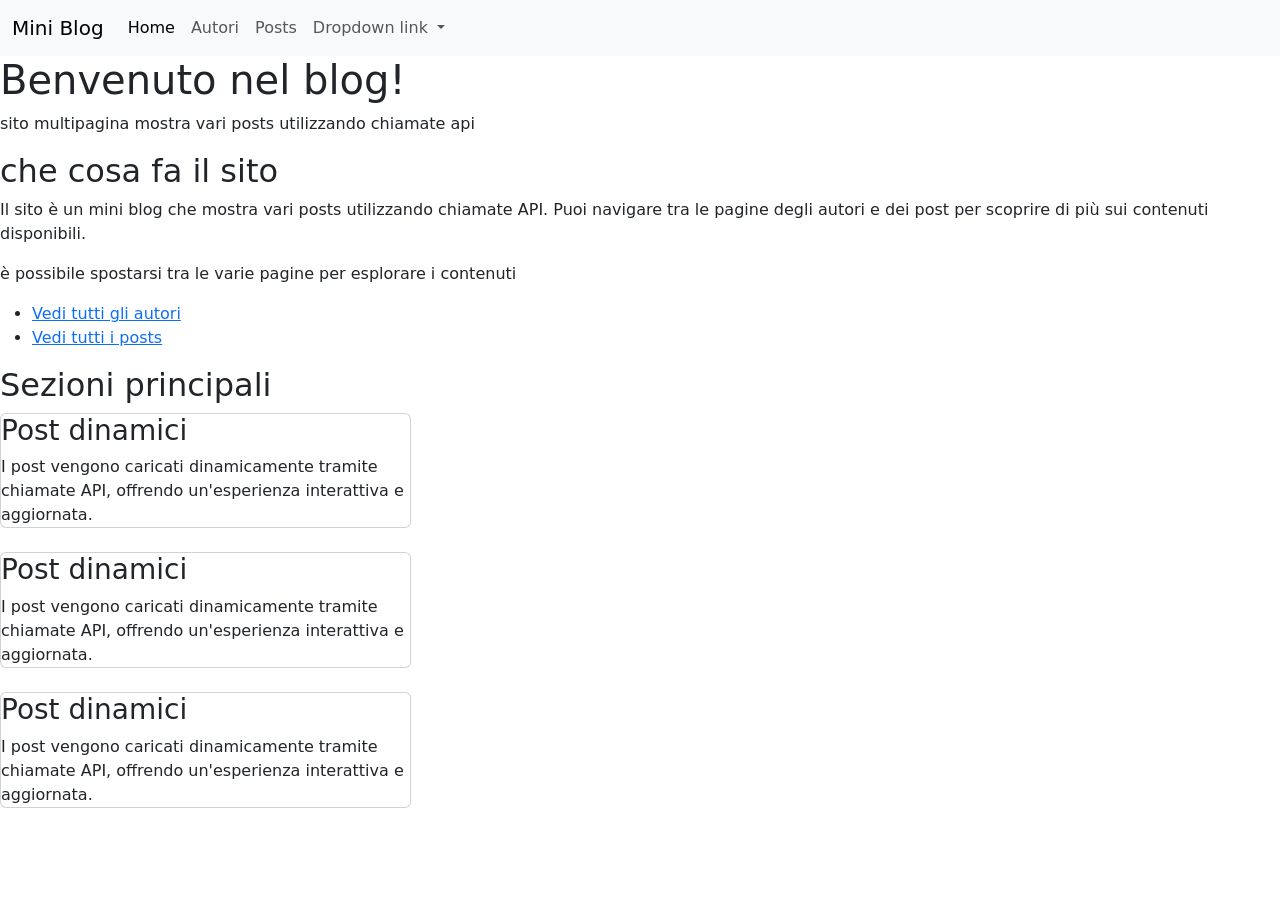
==== index.html @ 494b871c "aggiunto bootstrap e card" ====
<!DOCTYPE html>
<html lang="en">
<head>
    <meta charset="UTF-8">
    <meta name="viewport" content="width=device-width, initial-scale=1.0">
    <link href="https://cdn.jsdelivr.net/npm/bootstrap@5.3.3/dist/css/bootstrap.min.css" rel="stylesheet">
    <link rel="stylesheet" href="style.css">
    <title>Document</title>
</head>
    <body>
        <nav class="navbar navbar-expand-lg navbar-light bg-light">
            <div class="container-fluid">
                <a class="navbar-brand" href="#">Mini Blog</a>
                <button class="navbar-toggler" type="button" data-bs-toggle="collapse" data-bs-target="#navbarNavDropdown"
                    aria-controls="navbarNavDropdown" aria-expanded="false" aria-label="Toggle navigation">
                    <span class="navbar-toggler-icon"></span>
                </button>
                <div class="collapse navbar-collapse" id="navbarNavDropdown">
                    <ul class="navbar-nav">
                        <li class="nav-item">
                            <a class="nav-link active" aria-current="page" href="#">Home</a>
                        </li>
                        <li class="nav-item">
                            <a class="nav-link" href="autori.html">Autori</a>
                        </li>
                        <li class="nav-item">
                            <a class="nav-link" href="posts.html">Posts</a>
                        </li>
                        <li class="nav-item dropdown">
                            <a class="nav-link dropdown-toggle" href="#" id="navbarDropdownMenuLink" role="button"
                                data-bs-toggle="dropdown" aria-expanded="false">
                                Dropdown link
                            </a>
                            <ul class="dropdown-menu" aria-labelledby="navbarDropdownMenuLink">
                                <li><a class="dropdown-item" href="#">Action</a></li>
                                <li><a class="dropdown-item" href="#">Another action</a></li>
                                <li><a class="dropdown-item" href="#">Something else here</a></li>
                            </ul>
                        </li>
                    </ul>
                </div>
            </div>
        </nav>
        <header>
            <h1>Benvenuto nel blog!</h1>
            <P> sito multipagina mostra vari posts utilizzando chiamate api</P>
        </header>

        <main>  
            <section>
                <h2>che cosa fa il sito</h2>
                <p>Il sito è un mini blog che mostra vari posts utilizzando chiamate API. Puoi navigare tra le pagine degli autori e dei post per scoprire di più sui contenuti disponibili.</p>
                <P>è possibile spostarsi tra le varie pagine per esplorare i contenuti</P>
                <ul>
                    <li><a href="autori.html">Vedi tutti gli autori</a></li>
                    <li><a href="posts.html">Vedi tutti i posts</a></li>
                </ul>
            </section>
            <section>
                <h2>Sezioni principali</h2>
            <div class="row g-4"> 
                <div class="col-md-4">
                    <div class="card body">
                        <h3 class="card-title">Post dinamici</h3>
                        <p class="card-text">I post vengono caricati dinamicamente tramite chiamate API, offrendo un'esperienza
                        interattiva
                        e
                        aggiornata.</p>
                    </div>
                </div>  
            </div>
            <br>
            <div class="row g-4"> 
                <div class="col-md-4">
                    <div class="card body">
                        <h3 class="card-title">Post dinamici</h3>
                        <p class="card-text">I post vengono caricati dinamicamente tramite chiamate API, offrendo un'esperienza
                        interattiva
                        e
                        aggiornata.</p>
                    </div>
                </div>  
            </div>
            <br>

            <div class="row g-4"> 
                <div class="col-md-4">
                    <div class="card body">
                        <h3 class="card-title">Post dinamici</h3>
                        <p class="card-text">I post vengono caricati dinamicamente tramite chiamate API, offrendo un'esperienza
                        interattiva
                        e
                        aggiornata.</p>
                    </div>
                </div>  
            </div>
                     
                

            </section>
        </main>

    <script src="https://cdn.jsdelivr.net/npm/bootstrap@5.3.3/dist/js/bootstrap.bundle.min.js"></script>
    <script src="script.js"></script>
    </body>
    
</html>
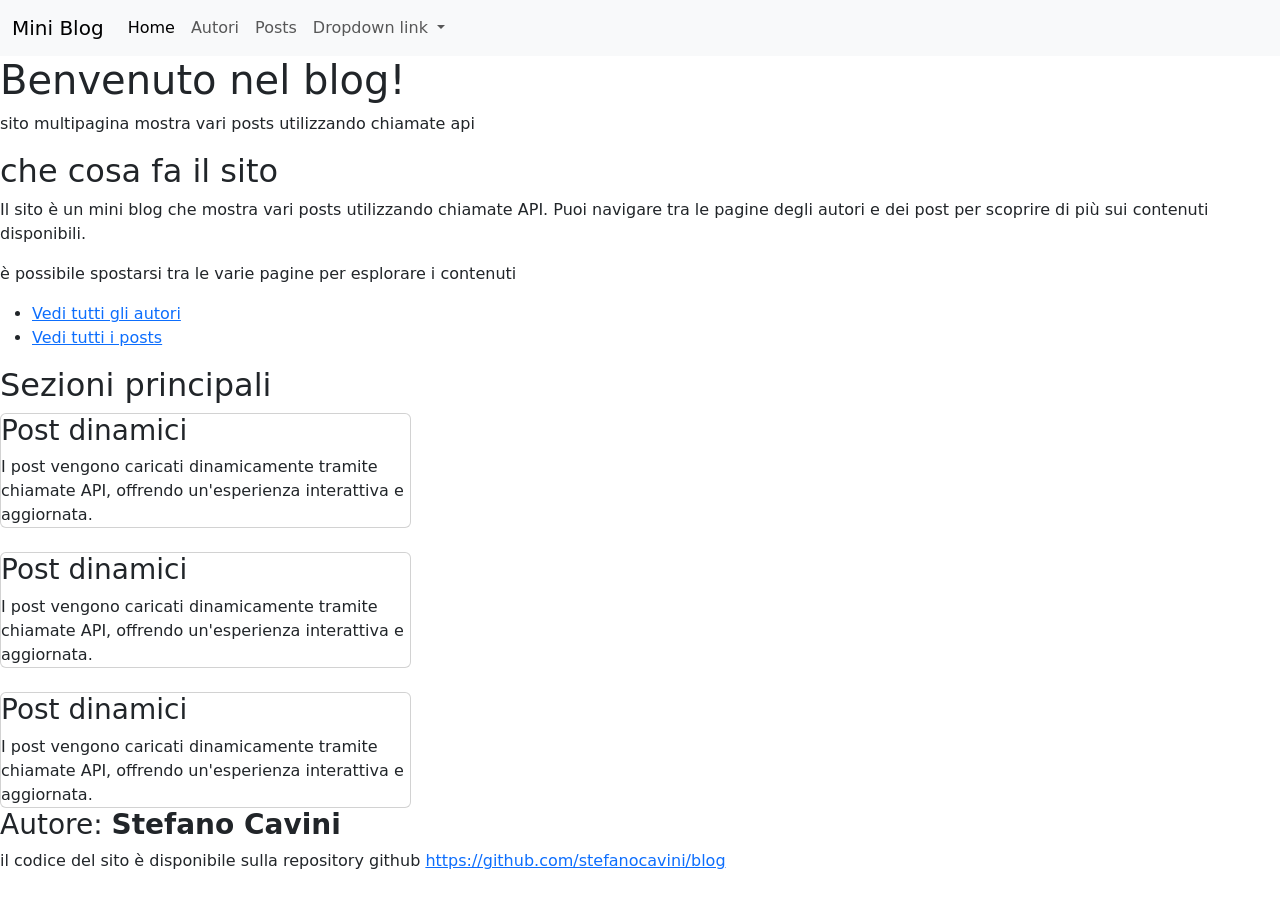
==== commit de24de4d: "finito index" ====
--- a/index.html
+++ b/index.html
@@ -93,12 +93,15 @@
                         aggiornata.</p>
                     </div>
                 </div>  
-            </div>
-                     
+            </div>                  
                 
-
             </section>
         </main>
+
+        <footer>
+            <h3>Autore: <strong>Stefano Cavini </strong> </h3>
+            <p>il codice del sito è disponibile sulla repository github <a href="https://github.com/stefanocavini" target="_blank">https://github.com/stefanocavini/blog</a></p>
+        </footer>
 
     <script src="https://cdn.jsdelivr.net/npm/bootstrap@5.3.3/dist/js/bootstrap.bundle.min.js"></script>
     <script src="script.js"></script>
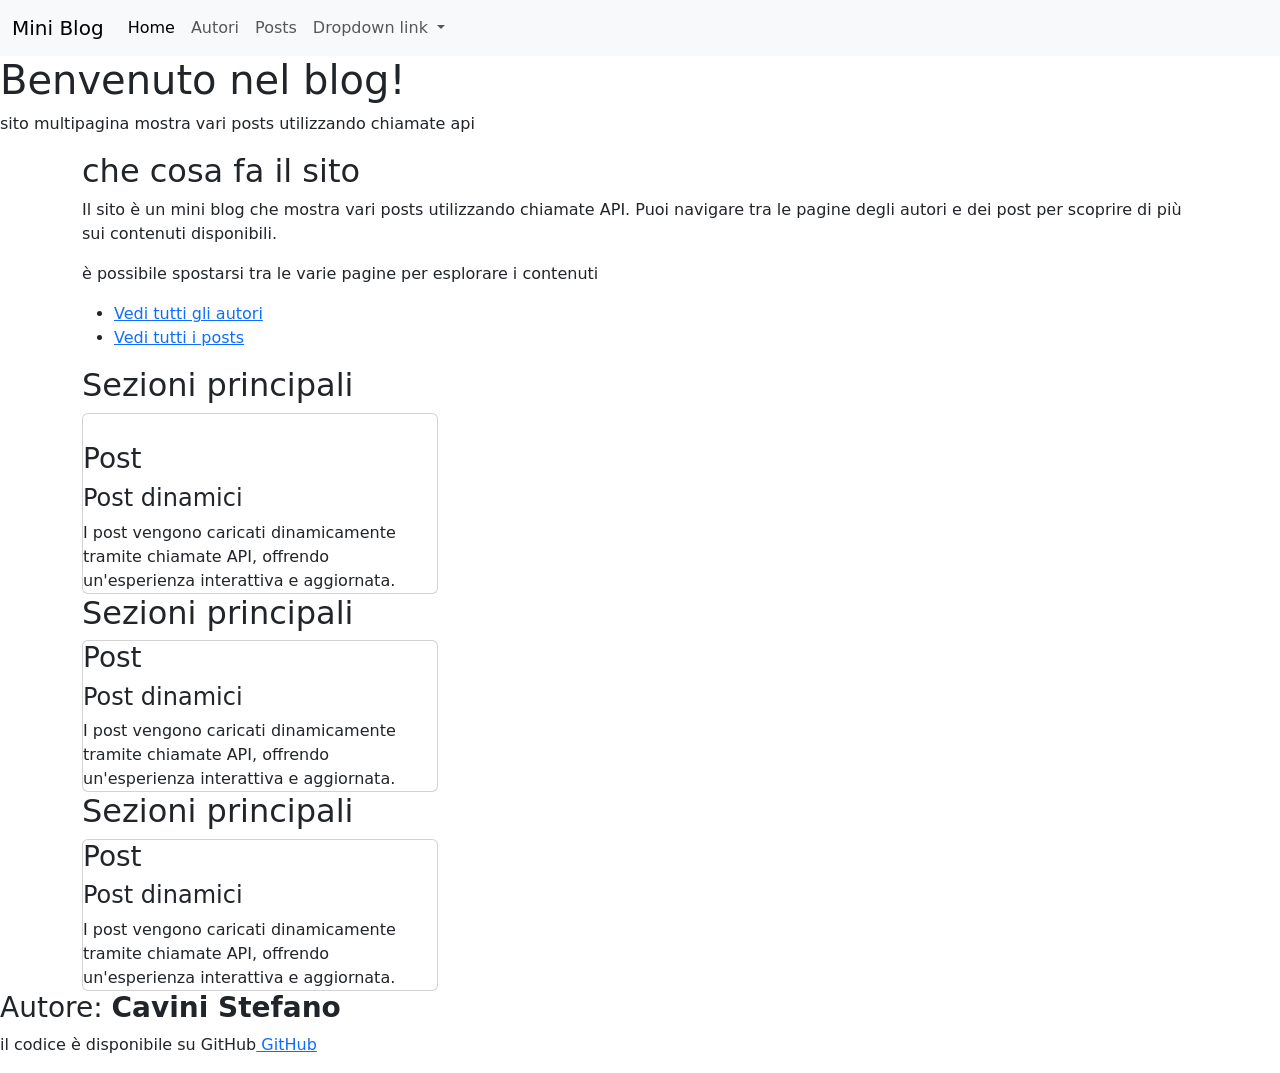
==== commit 407f87f8: "finito index e script" ====
--- a/index.html
+++ b/index.html
@@ -46,7 +46,7 @@
             <P> sito multipagina mostra vari posts utilizzando chiamate api</P>
         </header>
 
-        <main>  
+        <main class="container">  
             <section>
                 <h2>che cosa fa il sito</h2>
                 <p>Il sito è un mini blog che mostra vari posts utilizzando chiamate API. Puoi navigare tra le pagine degli autori e dei post per scoprire di più sui contenuti disponibili.</p>
@@ -61,7 +61,9 @@
             <div class="row g-4"> 
                 <div class="col-md-4">
                     <div class="card body">
-                        <h3 class="card-title">Post dinamici</h3>
+                        <h3 class="badge">Post</h3>
+                        <h3 class="card-title">Post</h3>
+                        <h4 class="card-title">Post dinamici</h4>
                         <p class="card-text">I post vengono caricati dinamicamente tramite chiamate API, offrendo un'esperienza
                         interattiva
                         e
@@ -69,38 +71,51 @@
                     </div>
                 </div>  
             </div>
-            <br>
-            <div class="row g-4"> 
+                     
+                
+
+            </section>
+            <section>
+                <h2>Sezioni principali</h2>
+                <div class="row g-4">
+                    <div class="col-md-4">
+                        <div class="card body">
+                            <h3 class="card-title">Post</h3>
+                            <h4 class="card-title">Post dinamici</h4>
+                            <p class="card-text">I post vengono caricati dinamicamente tramite chiamate API, offrendo un'esperienza
+                                interattiva
+                                e
+                                aggiornata.</p>
+                        </div>
+                    </div>
+                </div>
+            
+            
+            
+            </section>
+        <section>
+            <h2>Sezioni principali</h2>
+            <div class="row g-4">
                 <div class="col-md-4">
                     <div class="card body">
-                        <h3 class="card-title">Post dinamici</h3>
+                        <h3 class="card-title">Post</h3>
+                        <h4 class="card-title">Post dinamici</h4>
                         <p class="card-text">I post vengono caricati dinamicamente tramite chiamate API, offrendo un'esperienza
-                        interattiva
-                        e
-                        aggiornata.</p>
+                            interattiva
+                            e
+                            aggiornata.</p>
                     </div>
-                </div>  
+                </div>
             </div>
-            <br>
-
-            <div class="row g-4"> 
-                <div class="col-md-4">
-                    <div class="card body">
-                        <h3 class="card-title">Post dinamici</h3>
-                        <p class="card-text">I post vengono caricati dinamicamente tramite chiamate API, offrendo un'esperienza
-                        interattiva
-                        e
-                        aggiornata.</p>
-                    </div>
-                </div>  
-            </div>                  
-                
-            </section>
+        
+        
+        
+        </section>
         </main>
 
         <footer>
-            <h3>Autore: <strong>Stefano Cavini </strong> </h3>
-            <p>il codice del sito è disponibile sulla repository github <a href="https://github.com/stefanocavini" target="_blank">https://github.com/stefanocavini/blog</a></p>
+            <h3>Autore: <strong> Cavini Stefano</strong></h3>
+            <p> il codice è disponibile su GitHub<a href="https://github.com/Halocavo92/esame_doc.git" target="_blank"> GitHub</a></p>
         </footer>
 
     <script src="https://cdn.jsdelivr.net/npm/bootstrap@5.3.3/dist/js/bootstrap.bundle.min.js"></script>
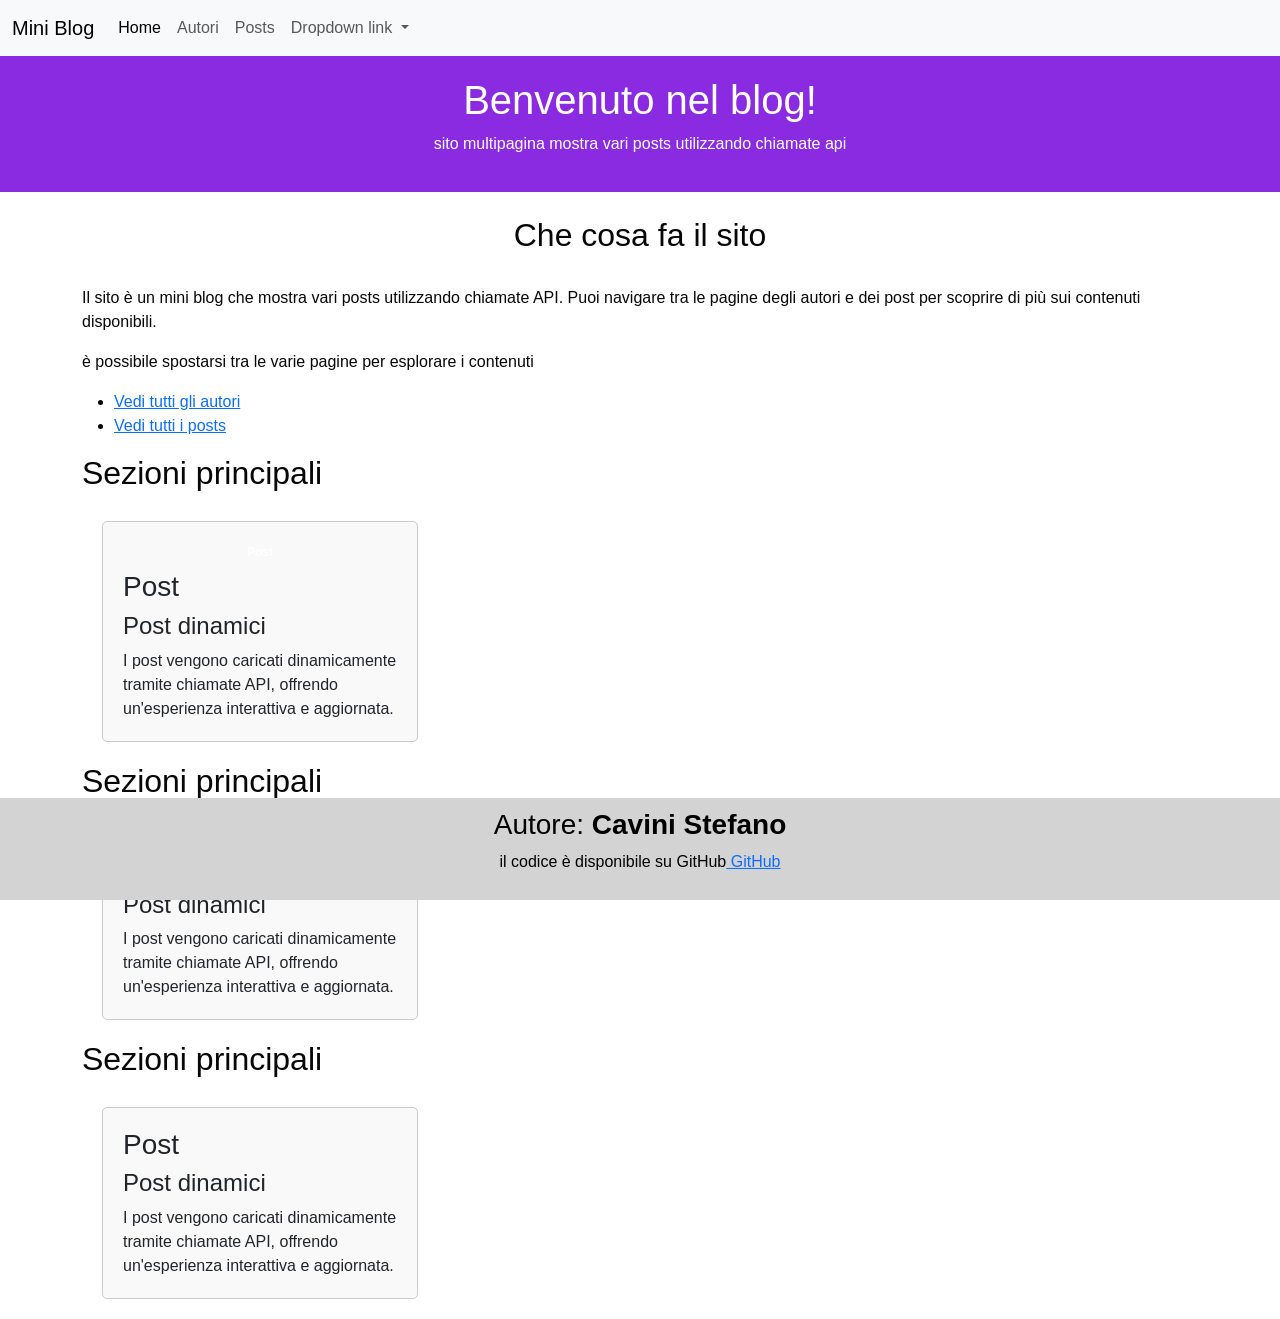
==== commit c5e34c8f: "Aggiornati i contenuti delle pagine autori e posts, aggiunta struttura per la lista degli autori e d" ====
--- a/index.html
+++ b/index.html
@@ -48,7 +48,9 @@
 
         <main class="container">  
             <section>
-                <h2>che cosa fa il sito</h2>
+                <br>
+                <h2 class="text-center">Che cosa fa il sito</h2>
+                <br>
                 <p>Il sito è un mini blog che mostra vari posts utilizzando chiamate API. Puoi navigare tra le pagine degli autori e dei post per scoprire di più sui contenuti disponibili.</p>
                 <P>è possibile spostarsi tra le varie pagine per esplorare i contenuti</P>
                 <ul>
--- a/style.css
+++ b/style.css
@@ -0,0 +1,30 @@
+header {
+    background-color: blueviolet;
+    color: white;
+    text-align: center;
+    padding: 20px;
+}
+
+footer {
+    background-color: lightgray;
+    color: black;
+    text-align: center;
+    padding: 10px;
+    position: fixed;
+    bottom: 0;
+    width: 100%;
+}
+
+.card {
+    margin: 20px;
+    padding: 20px;
+    border: 1px solid #ccc;
+    border-radius: 5px;
+    background-color: #f9f9f9;
+}
+
+body {
+    margin: 0;
+    font-family: Arial, sans-serif;
+    color: rgb(7, 7, 7);
+}
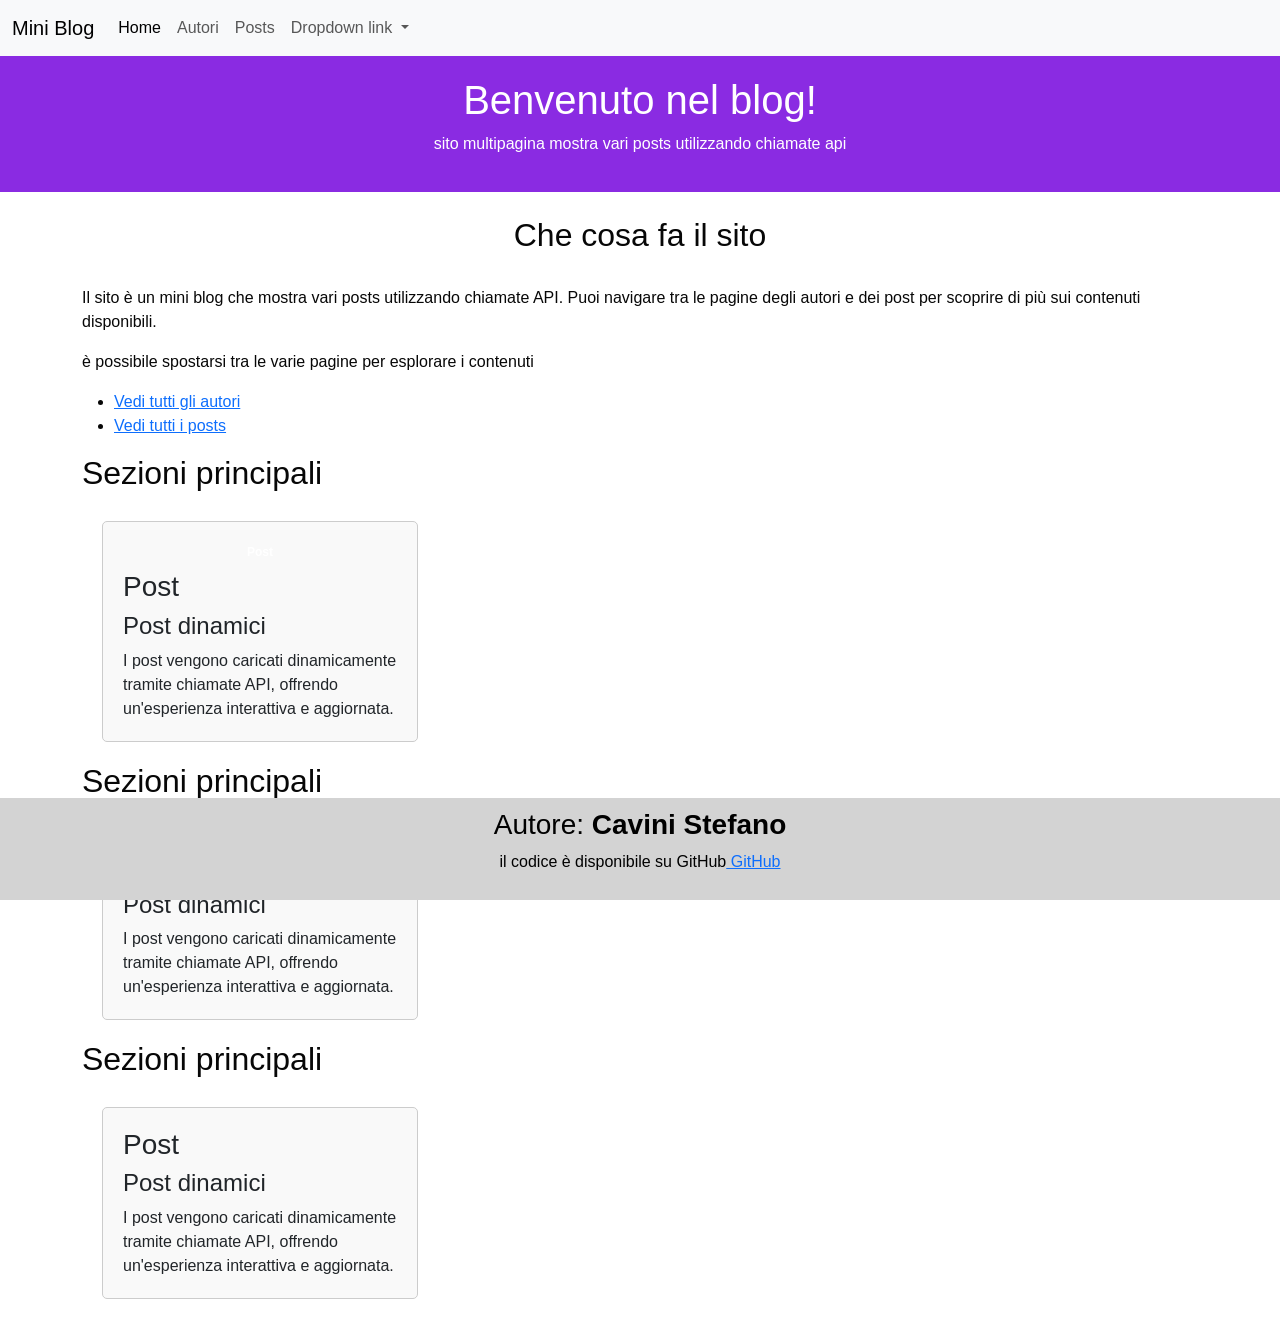
==== commit 91af3957: "Aggiunta del file README.md con descrizione del progetto, funzionalità, tecnologie utilizzate e stru" ====
--- a/index.html
+++ b/index.html
@@ -114,6 +114,7 @@
         
         </section>
         </main>
+        <br>
 
         <footer>
             <h3>Autore: <strong> Cavini Stefano</strong></h3>
